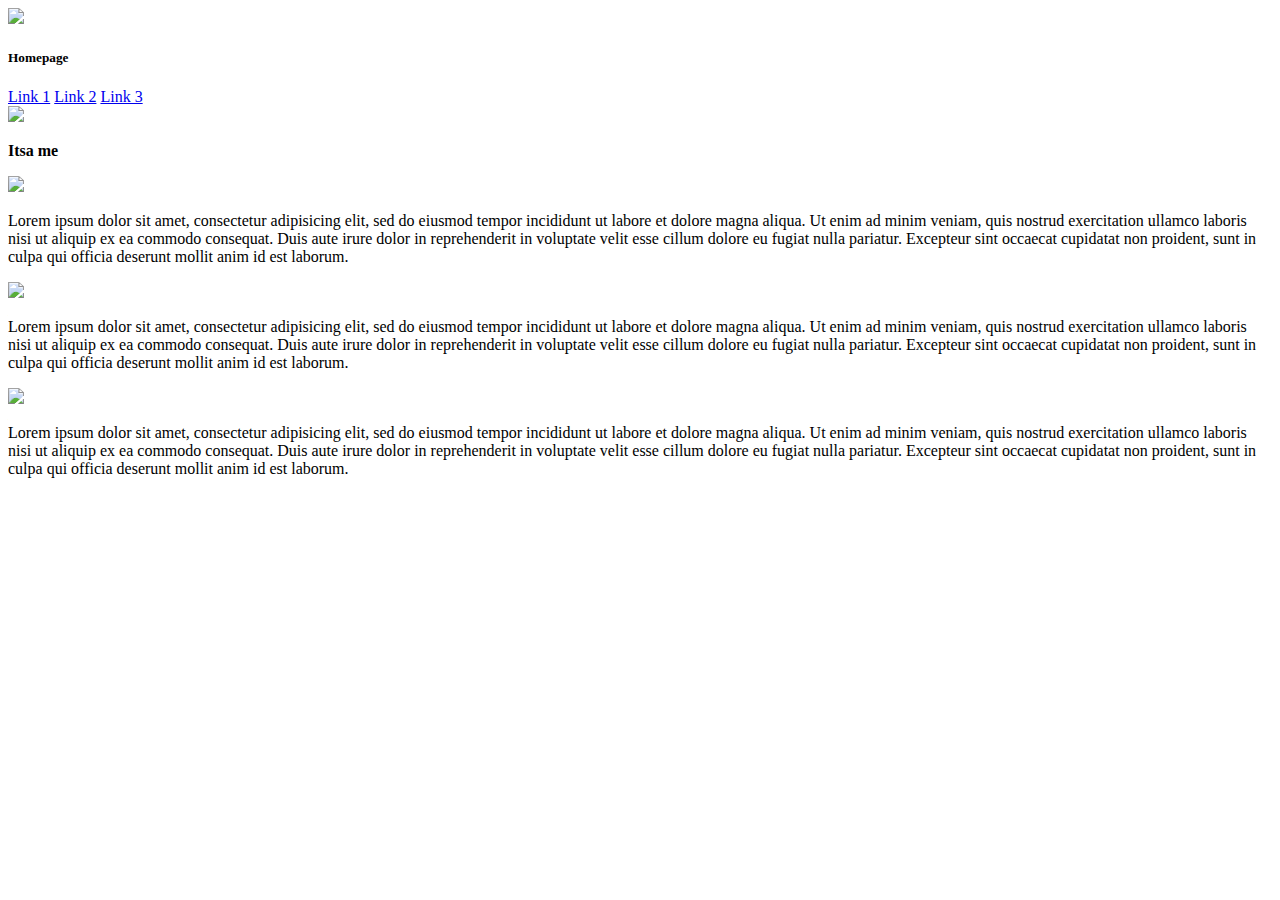
==== Hello.html @ 6da96b26 "Rename index.html to Hello.html" ====
<!DOCTYPE html>
<html>
	<head>
		<title>Demo website</title>
		
		<!-- Link to CSS -->
		<link rel="stylesheet" type="text/css" href="./css/style.css"><!-- ./ means current folder, ../ means before current folder-->

		<!-- Link to Google fonts -->
		<link href="https://fonts.googleapis.com/css?family=Acme|Fredoka+One|Kaushan+Script" rel="stylesheet">
		
	</head>

<body>
	<div class="nav">
		<div class="left-container">
			<img src="./images/next-academy-logo.png ">	
			<h5>Homepage</h5>

		</div>

		<div class="right-container">
			<a href="#">Link 1</a>
			<a href="#">Link 2</a>
			<a href="#">Link 3</a>
			
		</div>
	</div>


	<div class="content">
		<aside>
			<img src="./images/Snowy_Owl.jpg">
			
			<p><b>Itsa me</b></p>
		</aside>

		<div class="left-content"><!-- make the section become block -->
			<section>
				<img src="./images/dog.jpg">
				
				<p> Lorem ipsum dolor sit amet, consectetur adipisicing elit, sed do eiusmod
				tempor incididunt ut labore et dolore magna aliqua. Ut enim ad minim veniam,
				quis nostrud exercitation ullamco laboris nisi ut aliquip ex ea commodo
				consequat. Duis aute irure dolor in reprehenderit in voluptate velit esse
				cillum dolore eu fugiat nulla pariatur. Excepteur sint occaecat cupidatat non
				proident, sunt in culpa qui officia deserunt mollit anim id est laborum.</p>
			</section>
			<section>
				<img src="./images/cat.jpg">

				<p> Lorem ipsum dolor sit amet, consectetur adipisicing elit, sed do eiusmod
				tempor incididunt ut labore et dolore magna aliqua. Ut enim ad minim veniam,
				quis nostrud exercitation ullamco laboris nisi ut aliquip ex ea commodo
				consequat. Duis aute irure dolor in reprehenderit in voluptate velit esse
				cillum dolore eu fugiat nulla pariatur. Excepteur sint occaecat cupidatat non
				proident, sunt in culpa qui officia deserunt mollit anim id est laborum.</p>
			</section>
			<section>
				<img src="./images/goat.jpg">

				<p> Lorem ipsum dolor sit amet, consectetur adipisicing elit, sed do eiusmod
				tempor incididunt ut labore et dolore magna aliqua. Ut enim ad minim veniam,
				quis nostrud exercitation ullamco laboris nisi ut aliquip ex ea commodo
				consequat. Duis aute irure dolor in reprehenderit in voluptate velit esse
				cillum dolore eu fugiat nulla pariatur. Excepteur sint occaecat cupidatat non
				proident, sunt in culpa qui officia deserunt mollit anim id est laborum.</p>
			</section>
		</div>
	</div>
	



</body>
</html>
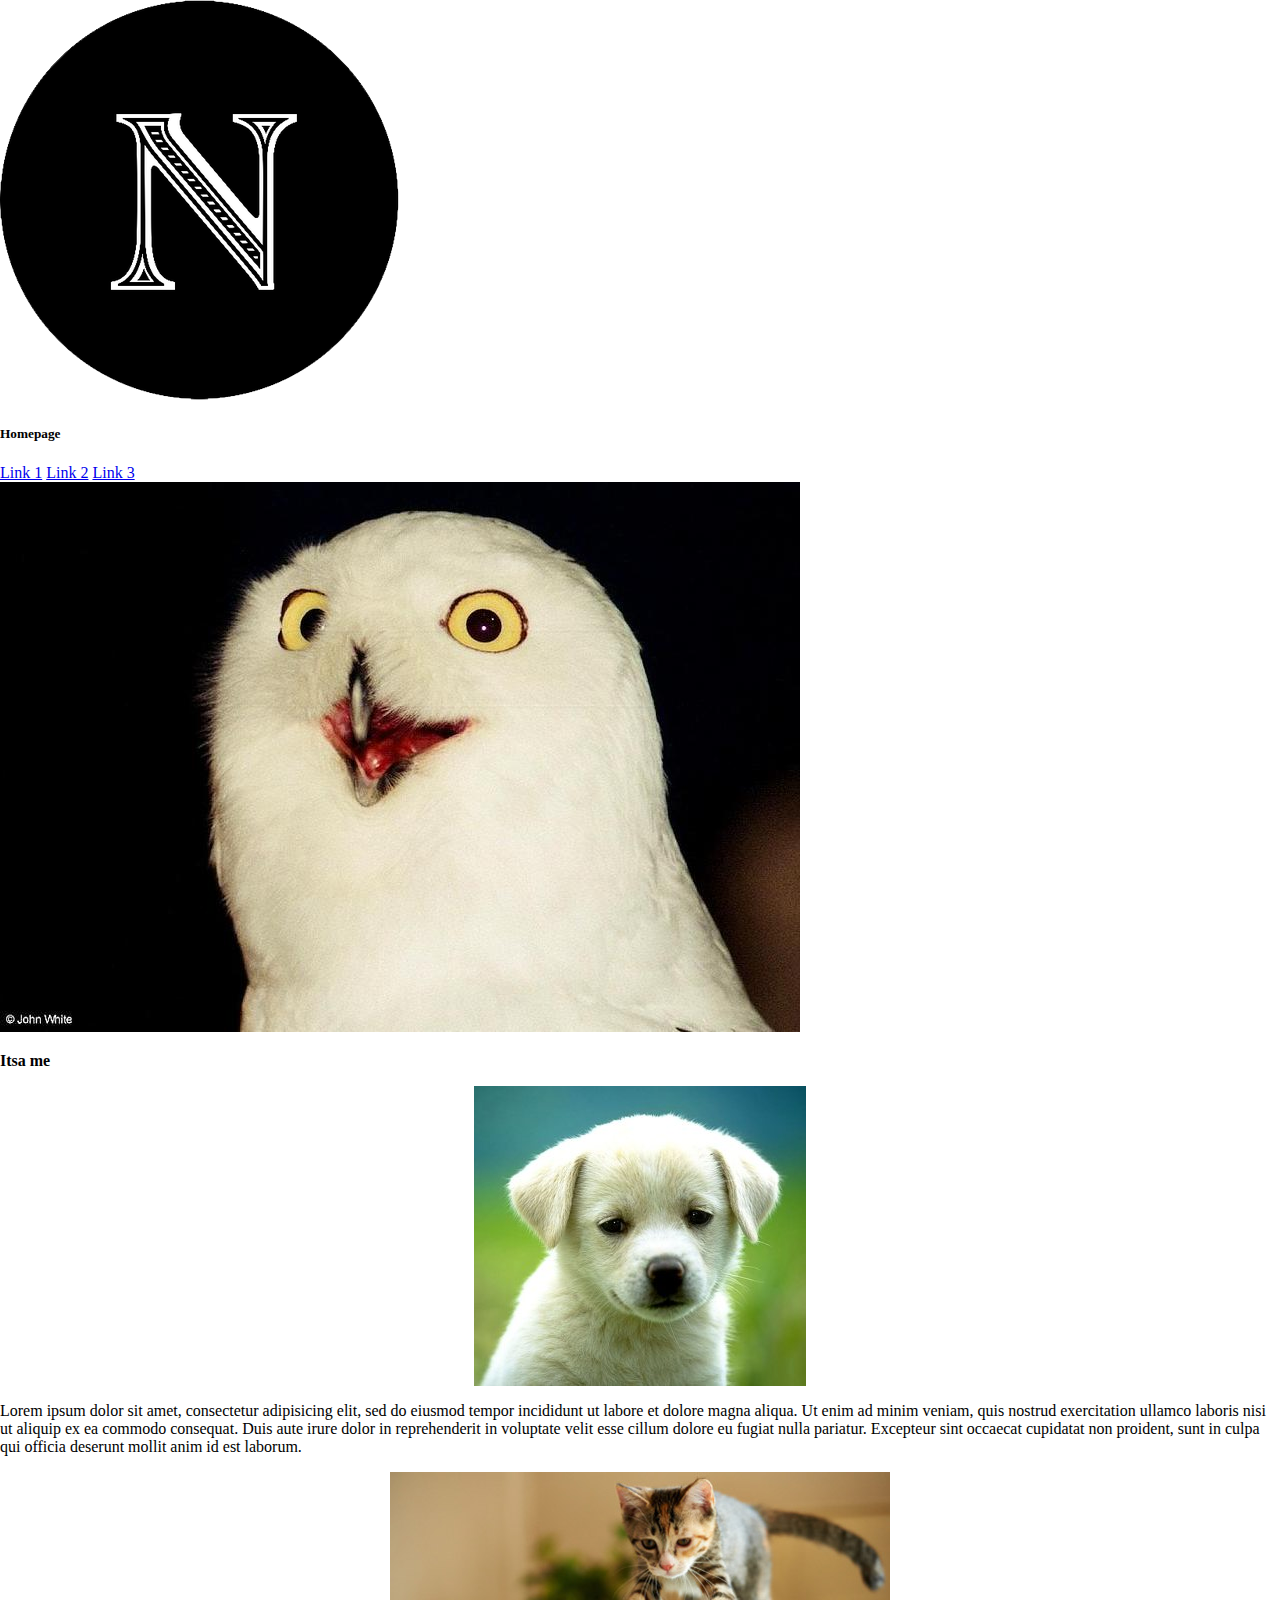
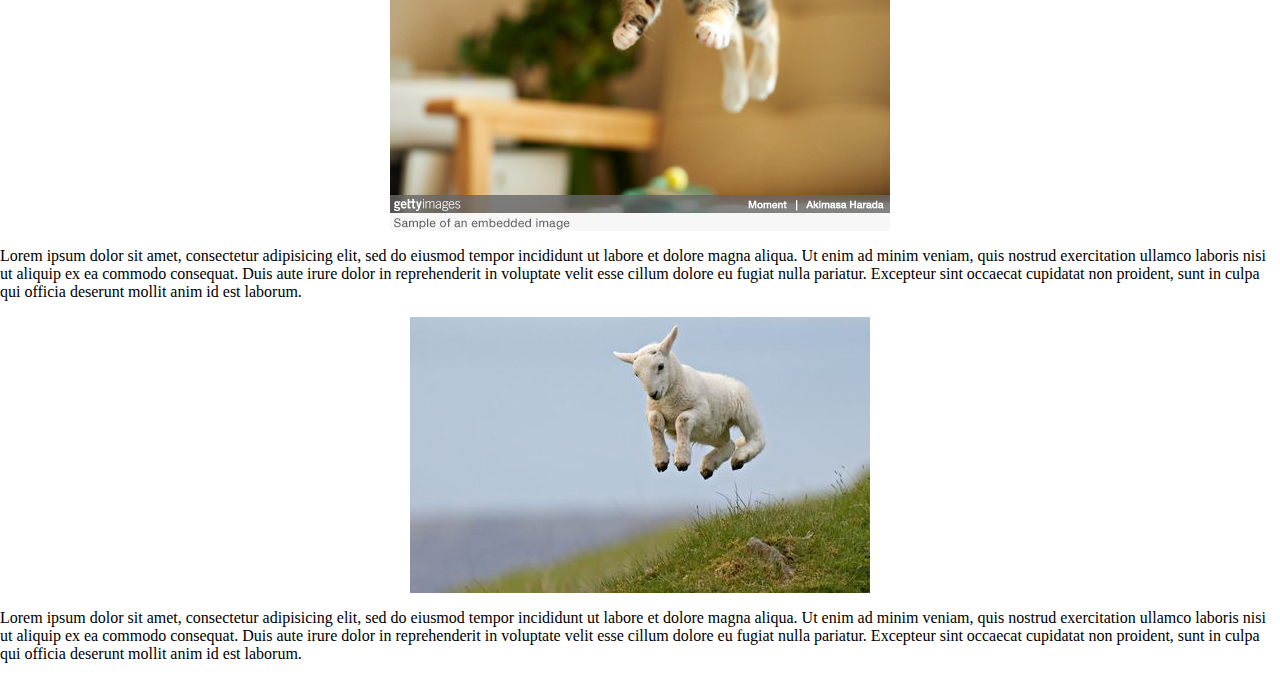
==== commit 10800c08: "Update Hello.html" ====
--- a/Hello.html
+++ b/Hello.html
@@ -4,7 +4,7 @@
 		<title>Demo website</title>
 		
 		<!-- Link to CSS -->
-		<link rel="stylesheet" type="text/css" href="./css/style.css"><!-- ./ means current folder, ../ means before current folder-->
+		<link rel="stylesheet" type="text/css" href="./css/hello.css"><!-- ./ means current folder, ../ means before current folder-->
 
 		<!-- Link to Google fonts -->
 		<link href="https://fonts.googleapis.com/css?family=Acme|Fredoka+One|Kaushan+Script" rel="stylesheet">
--- a/css/hello.css
+++ b/css/hello.css
@@ -0,0 +1,83 @@
+body{
+	margin:0;
+}
+
+
+
+
+
+
+
+
+
+
+
+
+header{
+	display: flex;
+	justify-content: space-around;
+	background-color: grey;
+	padding: 20px;
+}
+
+header .logo img{
+	width: 50px;
+}
+
+header .navbar h5{
+	width:10%;
+	display: flex;
+	justify-content: space-around;
+}
+
+section img{
+	margin-left: auto;
+  	margin-right: auto;
+  	display: block;
+}
+
+
+footer{
+	position: fixed;
+	bottom: 0;
+	right: 0;
+	left: 0;
+}
+
+footer .upper-footer{
+	position: relative;
+	width: 100%;
+	background-color: grey;
+	color: blue;
+	
+	position: relative;
+}
+
+footer .upper-footer .spec{
+	display: flex;
+	justify-content: space-evenly;
+}
+	
+
+.customize{
+	position: absolute;
+	right: 40px;
+	top: 3px;
+}
+
+.customize a{
+	background-color: yellow;
+	padding: 5px;
+	border-radius: 15px;
+
+
+}
+
+footer .bottom-footer{
+	width: 100%;
+	background-color: black;
+	color: white;
+	display: flex;
+	justify-content: space-evenly;
+	padding: 10px;
+}
